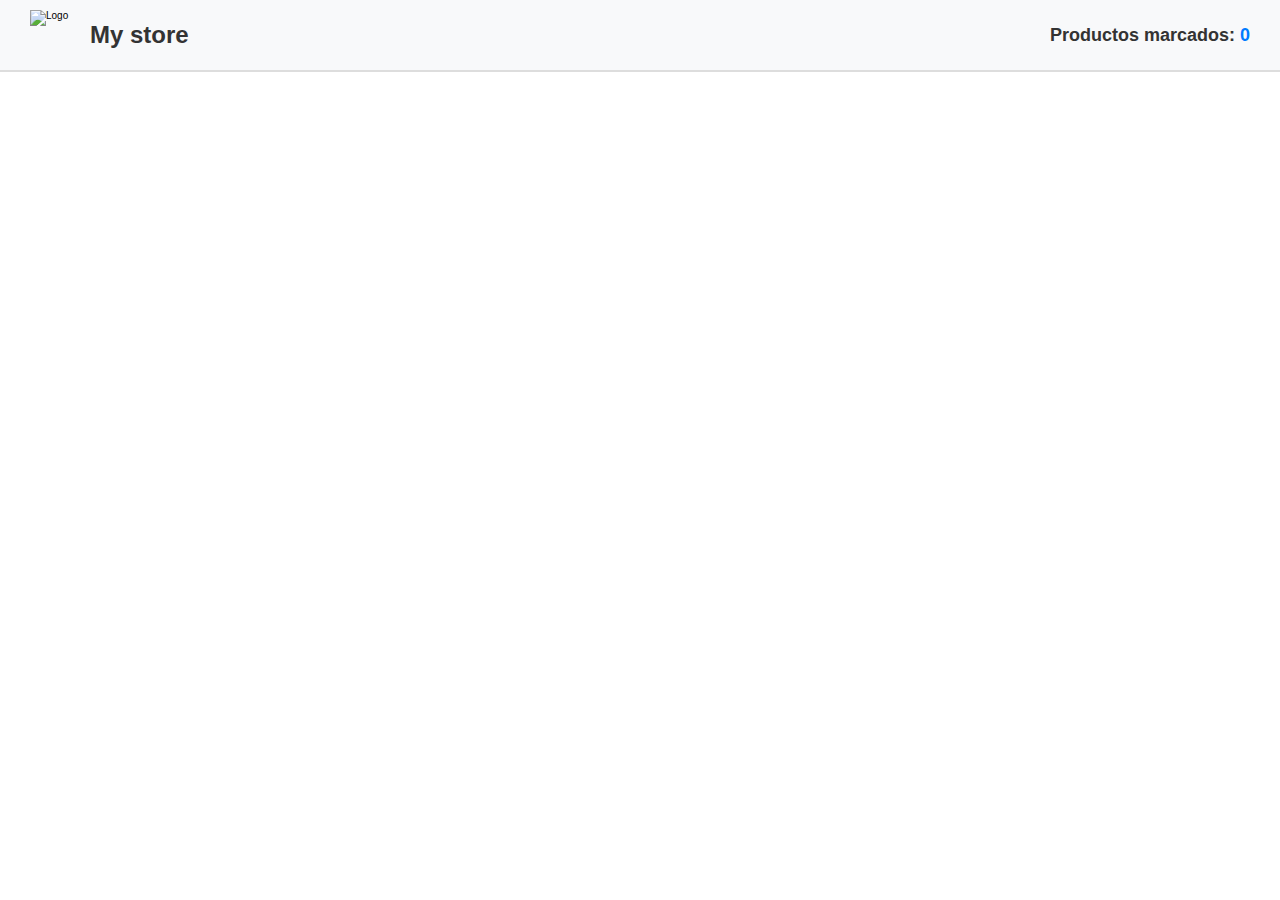
==== index.html @ 734ce106 "inicio" ====
<!DOCTYPE html>
<html lang="en">
<head>
    <meta charset="UTF-8">
    <meta name="viewport" content="width=device-width, initial-scale=1.0">
    <title>Pruebra_3</title>
    <link rel="stylesheet" href="component/funciones/eliminarProducto/eliminarProductos.css">
    <link rel="stylesheet" href="component/funciones/resaltarProducto/resaltarproductos.css">
    <link rel="stylesheet" href="config/config.css">
    <link rel="stylesheet" href="component/header/header.css">
    <link rel="stylesheet" href="component/itemProducto/itmeProducto.css">
</head>
<body>
    
    <main id="root"></main>

    <script src="main.js" type="module"></script>
    
</body>
</html>
---- config/config.css ----
*{
    margin:0;
    padding: 0;
    box-sizing: border-box;
}
html{
    font-size: 10px;
}
---- component/header/header.css ----
header {
    background-color: #f8f9fa;
    padding: 10px;
    border-bottom: 2px solid #ddd;
    font-family: Arial, sans-serif;
}

nav {
    display: flex;
    align-items: center;
    justify-content: space-between;
    padding: 0 20px;
}

.header-left {
    display: flex;
    align-items: center;
    gap: 10px;
}

.logo {
    width: 50px;
    height: 50px;
}

.titulo {
    font-size: 24px;
    font-weight: bold;
    color: #333;
}

nav span {
    font-size: 18px;
    font-weight: bold;
    color: #333;
}

strong {
    color: #007bff;
}
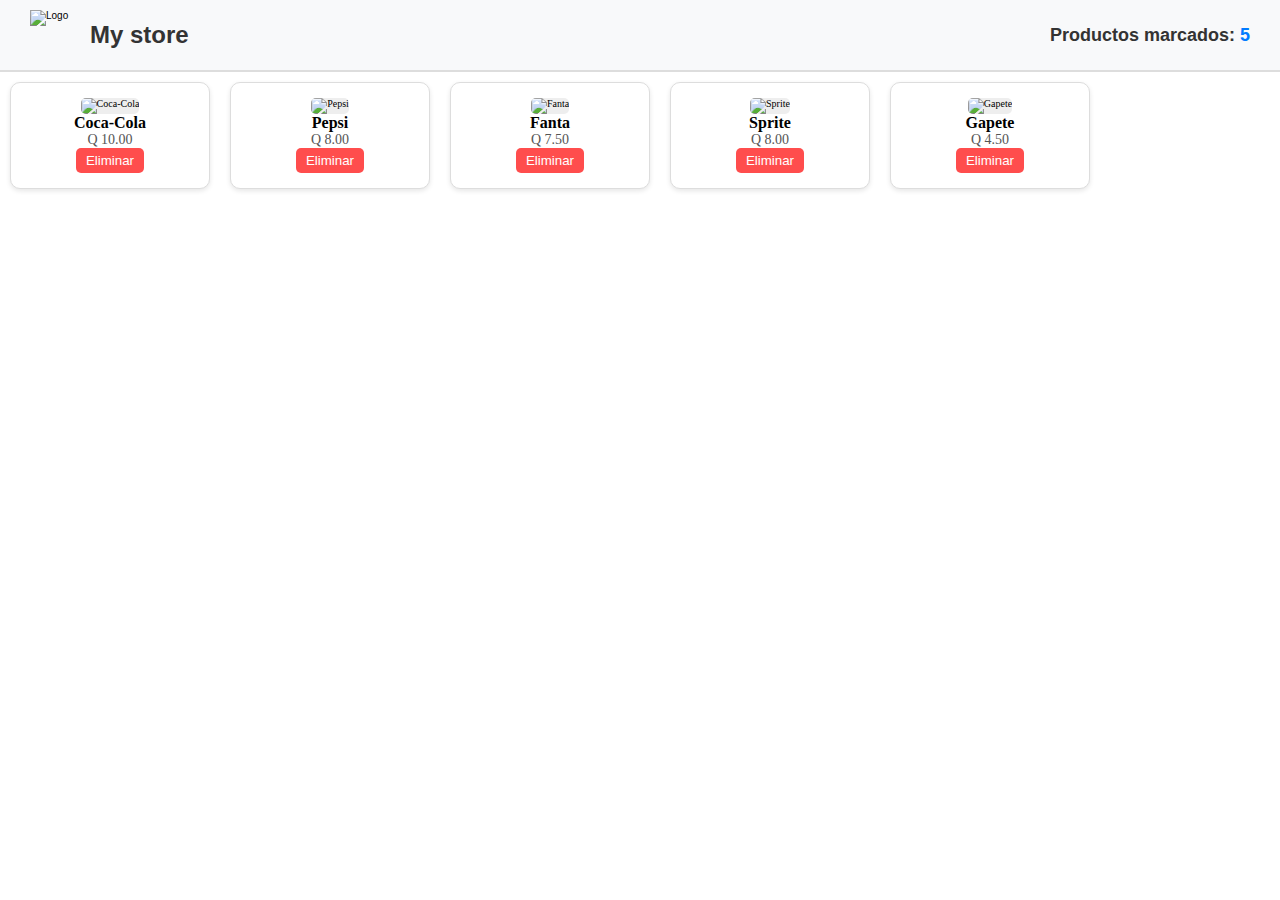
==== commit d726c381: "arreglos del catalogo" ====
--- a/index.html
+++ b/index.html
@@ -1,14 +1,12 @@
 <!DOCTYPE html>
-<html lang="en">
+<html lang="es">
 <head>
     <meta charset="UTF-8">
     <meta name="viewport" content="width=device-width, initial-scale=1.0">
     <title>Pruebra_3</title>
-    <link rel="stylesheet" href="component/funciones/eliminarProducto/eliminarProductos.css">
-    <link rel="stylesheet" href="component/funciones/resaltarProducto/resaltarproductos.css">
     <link rel="stylesheet" href="config/config.css">
     <link rel="stylesheet" href="component/header/header.css">
-    <link rel="stylesheet" href="component/itemProducto/itmeProducto.css">
+    <link rel="stylesheet" href="component/itemProducto/items.css">
 </head>
 <body>
     
--- a/component/header/header.css
+++ b/component/header/header.css
@@ -19,7 +19,7 @@
 }
 
 .logo {
-    width: 50px;
+    width: 50px;        
     height: 50px;
 }
 
--- a/component/itemProducto/items.css
+++ b/component/itemProducto/items.css
@@ -0,0 +1,35 @@
+.producto {
+    background-color: white;
+    border: 1px solid #ddd;
+    border-radius: 10px;
+    padding: 15px;
+    width: 200px;
+    text-align: center;
+    box-shadow: 0 2px 5px rgba(0, 0, 0, 0.1);
+    display: inline-block;
+    margin: 10px;
+}
+.producto-imagen {
+    width: 100px;
+    height: 100px;
+    background-color: #eee;
+    margin: auto;
+    border-radius: 5px;
+}
+.producto-nombre {
+    font-size: 16px;
+    font-weight: bold;
+}
+.producto-precio {
+    font-size: 14px;
+    color: #555;
+}
+.eliminar-btn {
+    background-color: #ff4d4d;
+    color: white;
+    border: none;
+    padding: 5px 10px;
+    border-radius: 5px;
+    cursor: pointer;
+}
+
